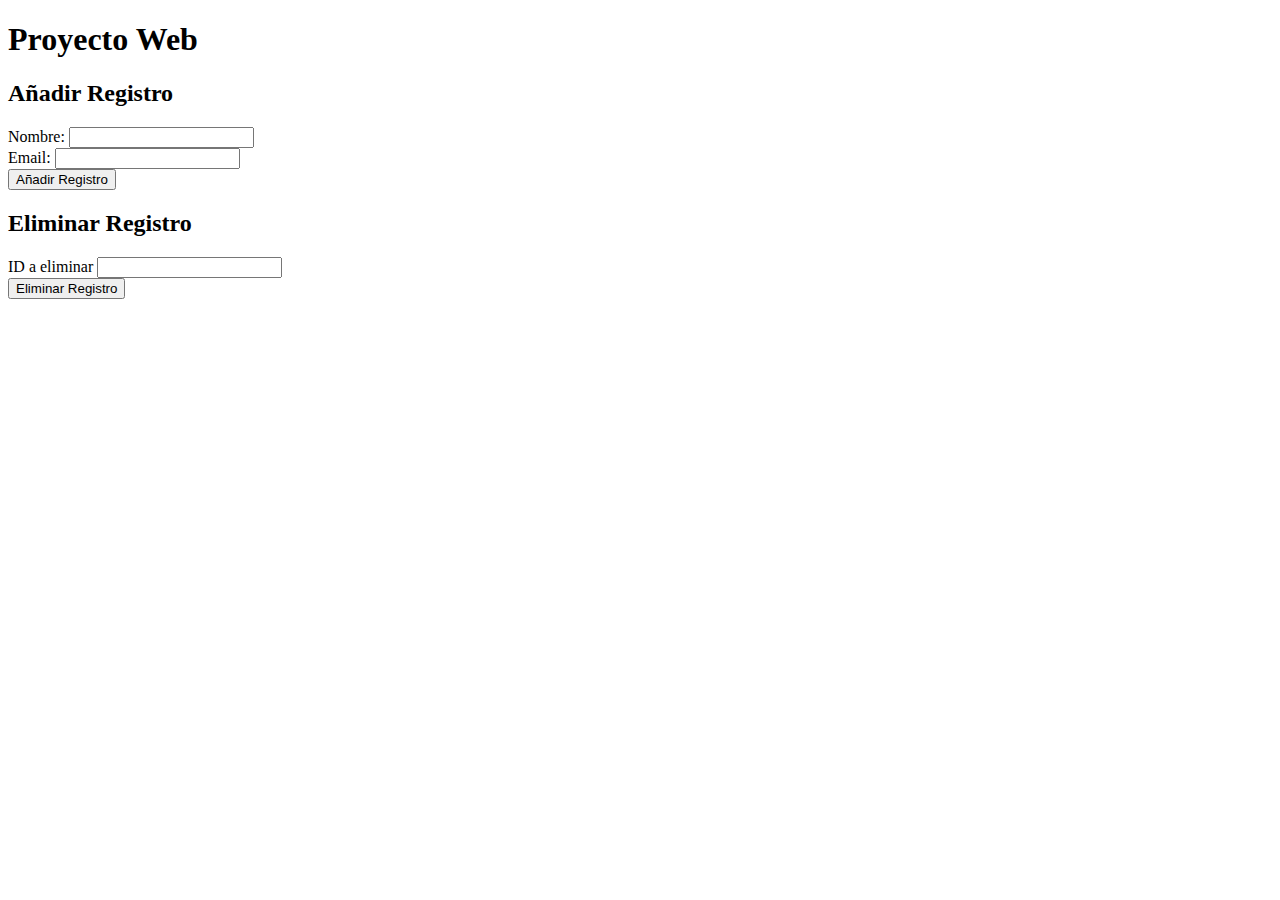
==== proyectofinalweb/index.html @ 6d8b9470 "C1" ====
<!DOCTYPE html>
<html lang="en">
<head>
    <meta charset="UTF-8">
    <meta name="viewport" content="width=device-width, initial-scale=1.0">
    <title>Document</title>
</head>
<body>

    <h1>Proyecto Web</h1>


    <h2>Añadir Registro</h2>

    

    <form action="" method="post">

        <label for="nombre">Nombre:</label>
        <input type="text" name="nombre">

        <br>


        <label for="email">Email:</label>
        <input type="email" name="email" >

        <br>

    
        <input type="submit" value="Añadir Registro">
        
    </form>

    <h2>Eliminar Registro</h2>

    <form action="" method="post">

        <label for="id">ID a eliminar</label>
        <input type="text" name="id">
        
        <br>

        <input type="submit" value="Eliminar Registro">
    </form>
    
</body>
</html>
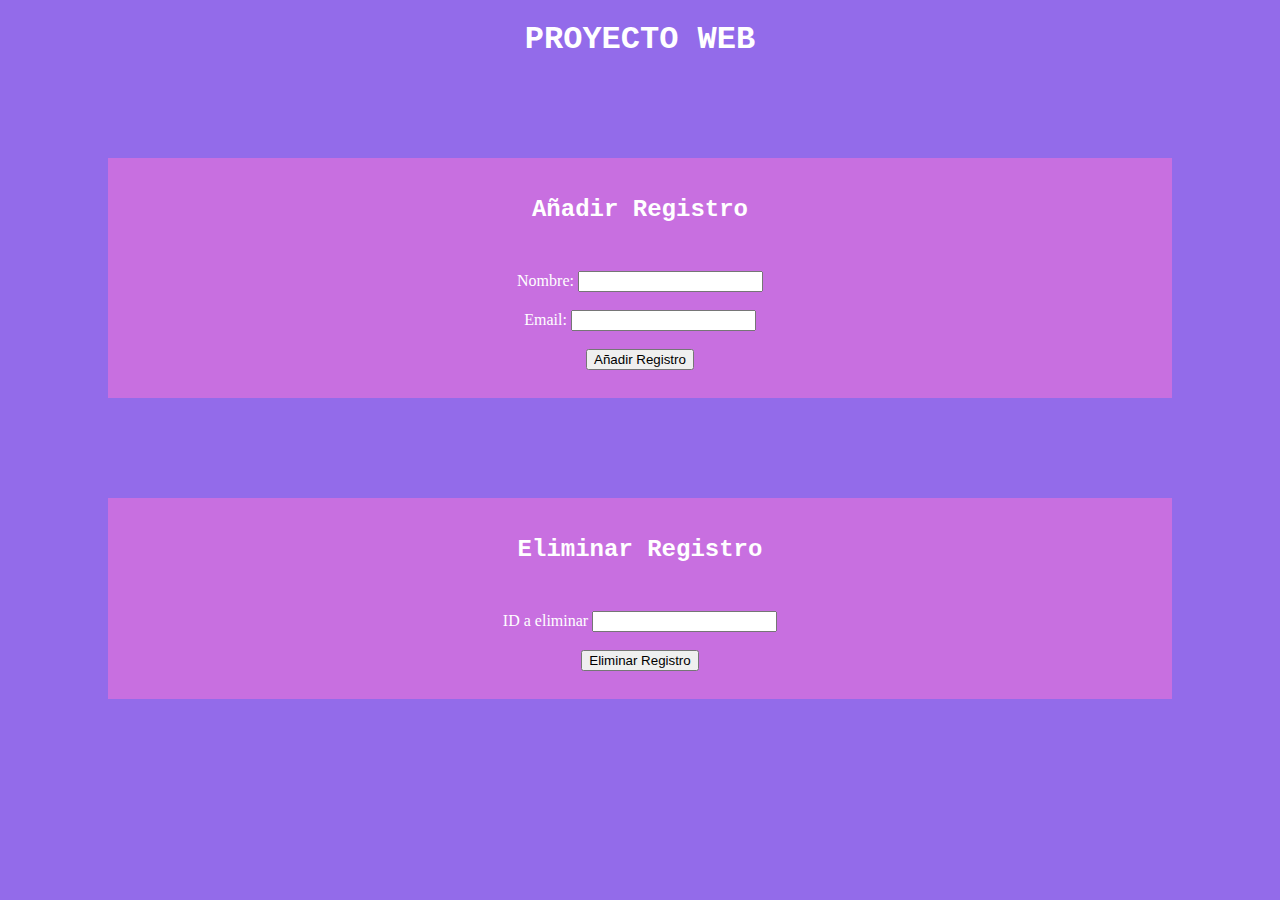
==== commit 56143f01: "C2" ====
--- a/proyectofinalweb/index.html
+++ b/proyectofinalweb/index.html
@@ -4,45 +4,71 @@
     <meta charset="UTF-8">
     <meta name="viewport" content="width=device-width, initial-scale=1.0">
     <title>Document</title>
+    <link rel="stylesheet" href="estilos.css">
 </head>
 <body>
 
-    <h1>Proyecto Web</h1>
+    <h1>PROYECTO WEB</h1>
 
+    <div>
+        <br>
 
-    <h2>Añadir Registro</h2>
+        <h2>Añadir Registro</h2>
 
     
 
-    <form action="" method="post">
+        <form action="" method="post" class="formulario">
+            
+            <br>
+    
+            <label for="nombre">Nombre:</label>
+            <input type="text" name="nombre">
+    
+            <br>
+            <br>
+    
+    
+            <label for="email">Email:</label>
+            <input type="email" name="email" >
+    
+            <br>
+            <br>
+    
+        
+            <input type="submit" value="Añadir Registro">
+            
+            
+    
+        </form>
+        <br>
+    </div>
 
-        <label for="nombre">Nombre:</label>
-        <input type="text" name="nombre">
+
+    <div>
 
         <br>
 
+        <h2>Eliminar Registro</h2>
 
-        <label for="email">Email:</label>
-        <input type="email" name="email" >
+        <form action="" method="post" class="formulario">
 
+            <br>
+    
+            <label for="id">ID a eliminar</label>
+            <input type="text" name="id">
+            
+            <br>
+            <br>
+    
+            <input type="submit" value="Eliminar Registro">
+            
+        </form>
         <br>
 
+    </div>
     
-        <input type="submit" value="Añadir Registro">
-        
-    </form>
 
-    <h2>Eliminar Registro</h2>
-
-    <form action="" method="post">
-
-        <label for="id">ID a eliminar</label>
-        <input type="text" name="id">
-        
-        <br>
-
-        <input type="submit" value="Eliminar Registro">
-    </form>
+   
     
 </body>
 </html>--- a/proyectofinalweb/estilos.css
+++ b/proyectofinalweb/estilos.css
@@ -0,0 +1,36 @@
+body{
+
+    
+    background-color: rgb(147, 107, 234);
+    text-align: center;
+}
+
+h1{
+
+    color: white;
+    font-family: 'Courier New';
+}
+
+h2{
+
+    color: white;
+    font-family: 'Courier New';
+}
+
+.formulario{
+
+
+    color: white;
+
+    padding: 10px;
+}
+
+
+
+div{
+
+    border: 10px;
+    background-color: rgb(200, 111, 224);
+    
+    margin: 100px;
+}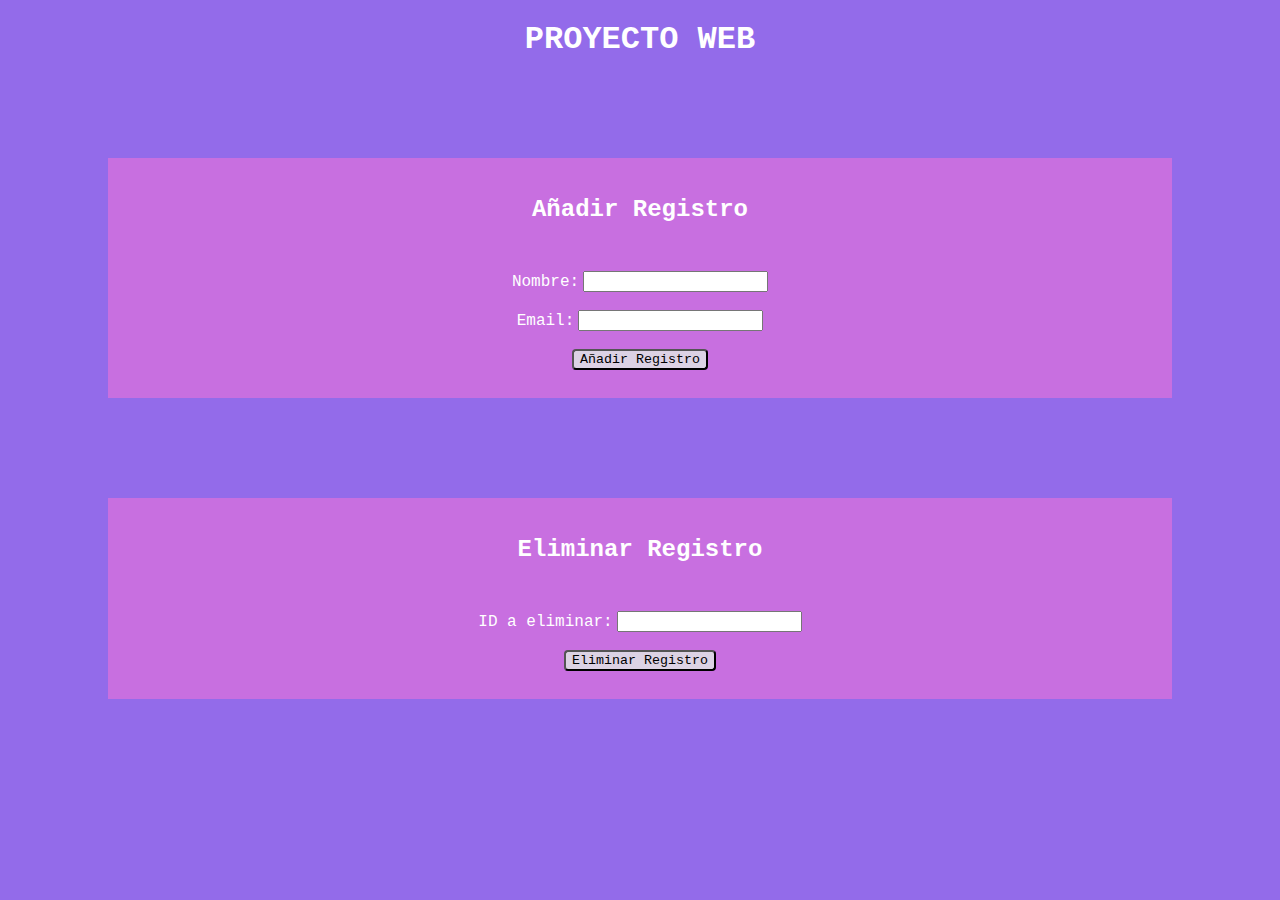
==== commit 32622814: "C8" ====
--- a/proyectofinalweb/index.html
+++ b/proyectofinalweb/index.html
@@ -17,25 +17,25 @@
 
     
 
-        <form action="" method="post" class="formulario">
+        <form action="añadir.php" method="post" class="formulario">
             
             <br>
     
-            <label for="nombre">Nombre:</label>
+            <label for="nombre" class="label">Nombre:</label>
             <input type="text" name="nombre">
     
             <br>
             <br>
     
     
-            <label for="email">Email:</label>
+            <label for="email" class="label">Email:</label>
             <input type="email" name="email" >
     
             <br>
             <br>
     
         
-            <input type="submit" value="Añadir Registro">
+            <input type="submit" value="Añadir Registro" class="boton">
             
             
     
@@ -50,17 +50,17 @@
 
         <h2>Eliminar Registro</h2>
 
-        <form action="" method="post" class="formulario">
+        <form action="eliminar.php" method="post" class="formulario">
 
             <br>
     
-            <label for="id">ID a eliminar</label>
+            <label for="id" class="label">ID a eliminar:</label>
             <input type="text" name="id">
             
             <br>
             <br>
     
-            <input type="submit" value="Eliminar Registro">
+            <input type="submit" value="Eliminar Registro" class="boton">
             
         </form>
         <br>
--- a/proyectofinalweb/estilos.css
+++ b/proyectofinalweb/estilos.css
@@ -33,4 +33,18 @@
     background-color: rgb(200, 111, 224);
     
     margin: 100px;
+}
+
+.label{
+
+    font-family: 'Courier New';
+    
+}
+
+.boton{
+
+    font-family: 'Courier New';
+    background-color: rgb(220, 210, 228);
+    border-radius: 4px;
+
 }